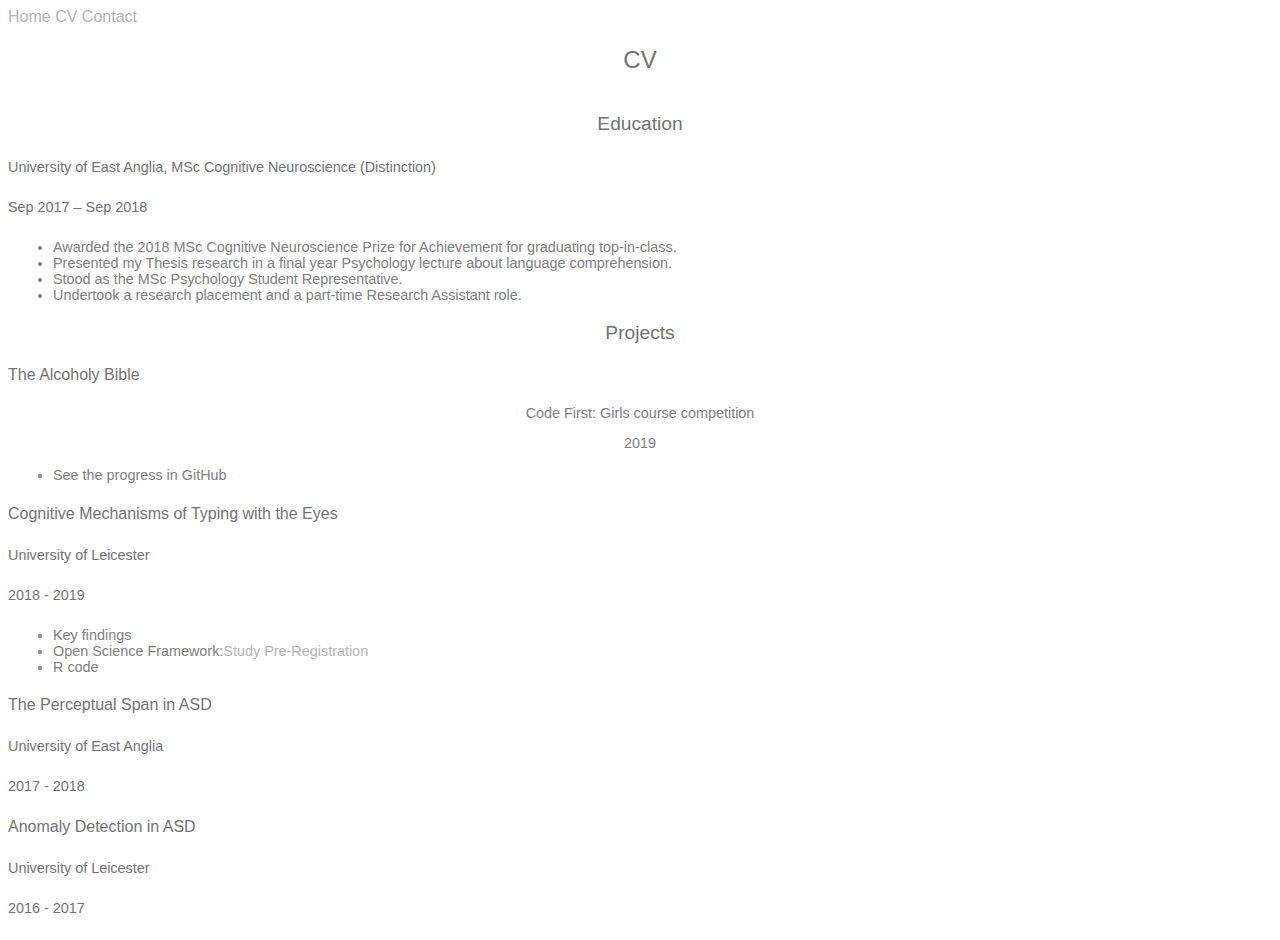
==== CV.html @ c0a5dec8 "added website" ====
<!DOCTYPE html>
<html lang="en" dir="ltr">

<head>
    <meta charset="utf-8">
    <meta name="viewport" content="width=device-width, initial-scale=1">
    <link rel="stylesheet" type="text/css" href="css/style.css" />
    <title> Liv Marsh </title>
</head>

<body>
    <div ID="navbar">
        <a href="#home">Home</a>
        <a href="#CV">CV</a>
        <a href="#contact">Contact</a>
    </div>
    <div ID="CV">
        <h2> CV </h2>
    </div>
    <div id="Education">
        <h3>Education</h3>
        <h5>University of East Anglia, MSc Cognitive Neuroscience (Distinction)</h5>
        <h5>Sep 2017 – Sep 2018</h5>
        <ul>
            <li>Awarded the 2018 MSc Cognitive Neuroscience Prize for Achievement for graduating top-in-class.</li>
            <li>Presented my Thesis research in a final year Psychology lecture about language comprehension.</li>
            <li>Stood as the MSc Psychology Student Representative.</li>
            <li>Undertook a research placement and a part-time Research Assistant role.</li>
    </div>
    <div id="Projects">
      <h3>Projects</h3>
        <div>
          <h4>The Alcoholy Bible</h4>
        <p>Code First: Girls course competition</p>
        <p>2019</p>
        <ul>
          <li>See the progress in GitHub</li>
          </ul>
        </div>
        <div>
          <h4>Cognitive Mechanisms of Typing with the Eyes</h4>
        <h5>University of Leicester</h5>
        <h5>2018 - 2019</h5>
        <ul>
          <li>Key findings</li>
          <li>Open Science Framework:<a href="https://osf.io/f9qm8/?view_only=cb8dfcf4b4864cd1b88b5848226ebfb0">Study Pre-Registration</a></li>
          <li>R code</li>
        </ul>
      </div>
      <div>
        <h4>The Perceptual Span in ASD</h4>
        <h5>University of East Anglia</h5>
        <h5>2017 - 2018</h5>
        <ul>
        </ul>
      </div>
      <div>
        <h4>Anomaly Detection in ASD</h4>
        <h5>University of Leicester</h5>
        <h5>2016 - 2017</h5>
        <ul>
        </ul>
      </div>
</div>



</body>

</html>
---- css/style.css ----
/* personal website stylesheet */
/* General formatting */
body{
  font-family: helvetica;
  background-color: white;
  }

.navbar{
  overflow: hidden;
  background-color: #4d4d4d;
  width: fill-availavle;
  padding:4vh;
  }
.navbar a {
  color: #e6e6e6;
  padding: 10px;
}
.navbar a:hover{
  color: #ff8080;
  transition: ease;
}
/*.sticky {
    position: fixed;
    top: 0;
    width: 100%;
  }*/
h1{
  display:flex;
  justify-content: center;
  font-weight: 520;
  color: #737373;
  font-size: 2em;
}

h2{
  display:flex;
  justify-content: center;
  font-weight: 520;
  color: #737373;
  font-size: 1.5em;
}
h3{
  display:flex;
  justify-content: center;
  font-weight: 520;
  color: #737373;
  font-size: 1.2em;
}

h4{
  font-weight: 520;
  color: #737373;
  font-size: 1em;
}

h5{
  font-weight: 520;
  color: #737373;
  font-size: .9em;
}
p{
  margin-left: 50vh;
  margin-right: 50vh;
  font-size: .9em;
  color: #808080;
  display: flex;
  justify-content: center;
  text-align: center;
}

li{
  margin-left: 5px;
  margin-right: 5px;
  font-size: .9em;
  color: #808080;
  }

a{
  color: #b3b3b3;
  text-decoration: none;
  }

a:hover{
  color: #ff8080;
  text-decoration: none;
}

/*Home Page */

#Profile h2{
  display:flex;
  justify-content: center;
  padding:
}

/* CV Page */
#CV{
  display:flex;
  justify-content: center;
}
#Education h4{
display:flex;
justify-content: flex-start;
}
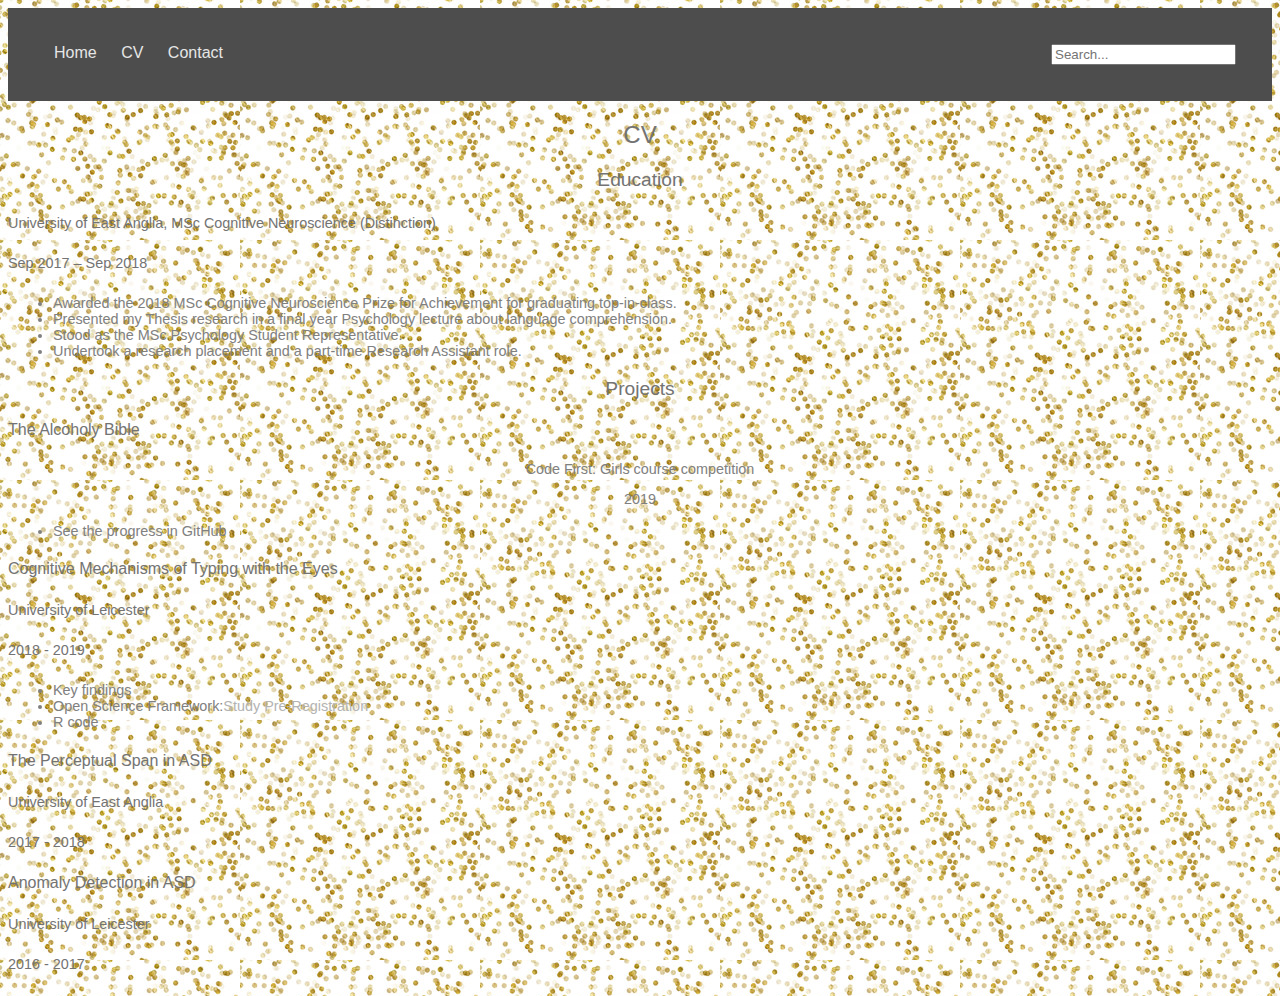
==== commit 41878b69: "Change links on navbar" ====
--- a/CV.html
+++ b/CV.html
@@ -5,16 +5,26 @@
     <meta charset="utf-8">
     <meta name="viewport" content="width=device-width, initial-scale=1">
     <link rel="stylesheet" type="text/css" href="css/style.css" />
+    <!-- Global site tag (gtag.js) - Google Analytics -->
+    <script async src="https://www.googletagmanager.com/gtag/js?id=UA-136162085-1"></script>
+    <script>
+      window.dataLayer = window.dataLayer || [];
+      function gtag(){dataLayer.push(arguments);}
+      gtag('js', new Date());
+
+      gtag('config', 'UA-136162085-1');
+    </script>
     <title> Liv Marsh </title>
 </head>
 
 <body>
-    <div ID="navbar">
-        <a href="#home">Home</a>
-        <a href="#CV">CV</a>
-        <a href="#contact">Contact</a>
+    <div class="navbar">
+        <a href="index.html">Home</a>
+        <a href="CV.html">CV</a>
+        <a href="gallery.html">Contact</a>
+        <input class="searchbox" type="text" placeholder="Search...">
     </div>
-    <div ID="CV">
+    <div id="CV">
         <h2> CV </h2>
     </div>
     <div id="Education">
--- a/css/style.css
+++ b/css/style.css
@@ -2,7 +2,7 @@
 /* General formatting */
 body{
   font-family: helvetica;
-  background-color: white;
+  background-image: url("../images/background_dots.jpg");
   }
 
 .navbar{
@@ -11,12 +11,15 @@
   width: fill-availavle;
   padding:4vh;
   }
+.navbar input[type=text]{
+    float: right;
+}
 .navbar a {
   color: #e6e6e6;
   padding: 10px;
 }
 .navbar a:hover{
-  color: #ff8080;
+  color: rgb(204, 135, 0);
   transition: ease;
 }
 /*.sticky {
@@ -81,7 +84,7 @@
   }
 
 a:hover{
-  color: #ff8080;
+  color: rgb(204, 135, 0);
   text-decoration: none;
 }
 
@@ -90,15 +93,5 @@
 #Profile h2{
   display:flex;
   justify-content: center;
-  padding:
+
 }
-
-/* CV Page */
-#CV{
-  display:flex;
-  justify-content: center;
-}
-#Education h4{
-display:flex;
-justify-content: flex-start;
-}
